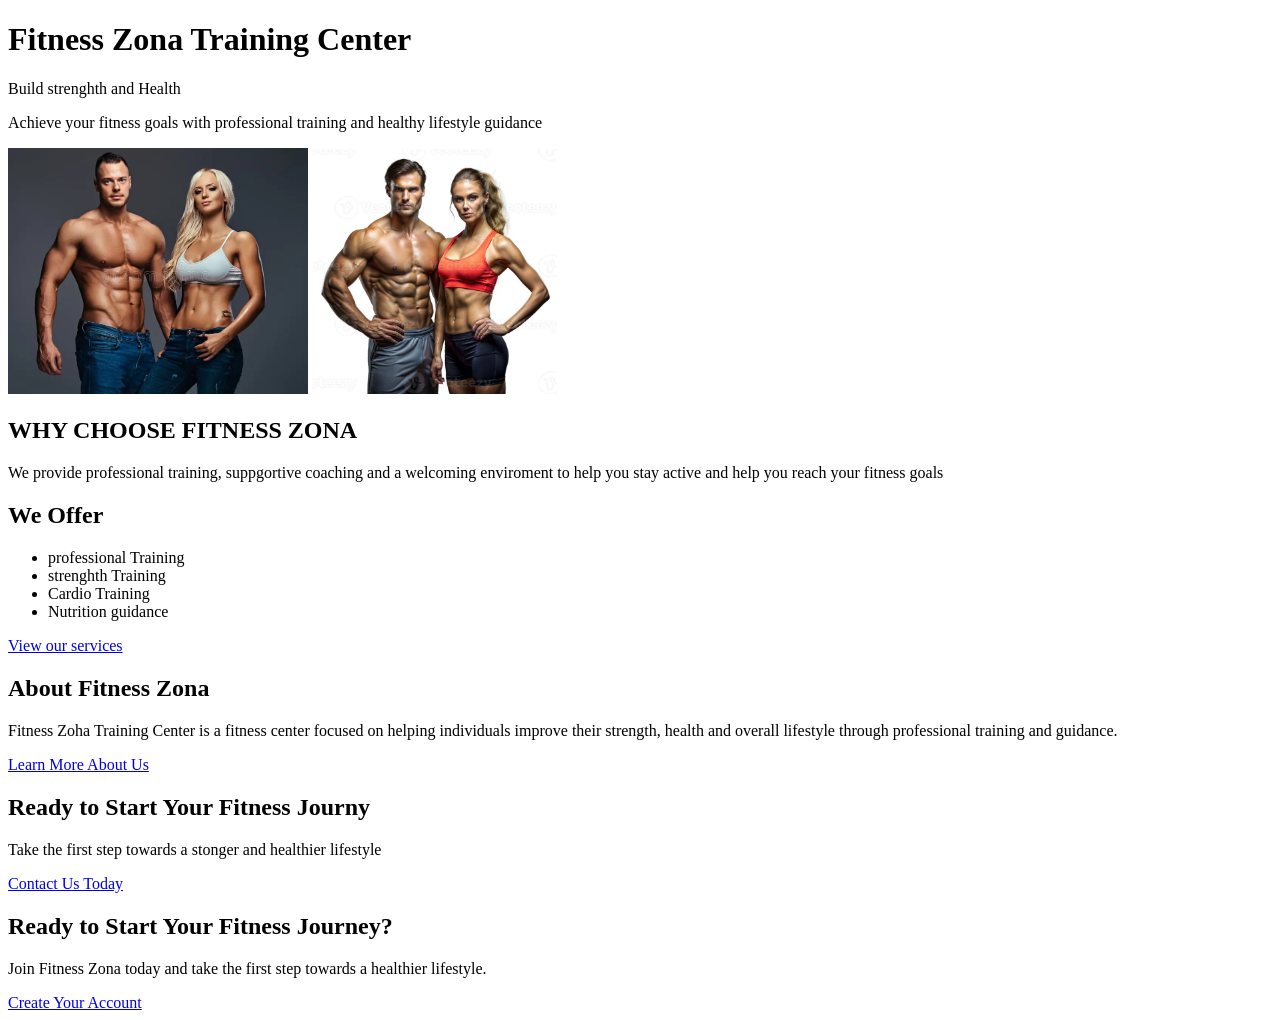
==== index.html @ d54a2683 "Build home page for fitness zona" ====
<!DOCTYPE html>
<html lang="en">
<head>
    <meta charset="UTF-8">
    <meta name="viewport" content="width=device-width, initial-scale=1.0">
    <title>Fitness Zona Training Center</title>
</head>
<body>
<header>
 <h1>Fitness Zona Training Center</h1>
 <p>Build strenghth and Health</p>
 <p>Achieve your fitness goals with professional training and healthy lifestyle guidance </p>
 <img src="first.webp" alt="top physic" width="300">
 <img src="second.jpg" alt="top physic" width="245">
</header> 
 <h2>WHY CHOOSE FITNESS ZONA</h2>
 <p>
    We provide professional training, suppgortive coaching and a welcoming enviroment to help you stay
    active and help you reach your fitness goals
 </p>
 <h2>We Offer</h2>
 <ul>
    <li>professional Training</li>
    <li>strenghth Training</li>
    <li>Cardio Training</li>
    <li>Nutrition guidance</li>
 </ul>
<a href="service.html">View our services</a>
<h2>About Fitness Zona</h2>
<P>
 Fitness Zoha Training Center is a fitness center focused on helping
individuals improve their strength, health and overall lifestyle through
professional training and guidance.
</P>
<a href="about.html">Learn More About Us</a>
<h2>Ready to Start Your Fitness Journy</h2>
<p>
    Take the first step towards a stonger and healthier lifestyle
</p>
<a href="contact.html">Contact Us Today</a>
<h2>Ready to Start Your Fitness Journey?</h2>
<p>Join Fitness Zona today and take the first step towards a healthier lifestyle.</p>
<a href="signup.html">Create Your Account</a>
</body>
</html>
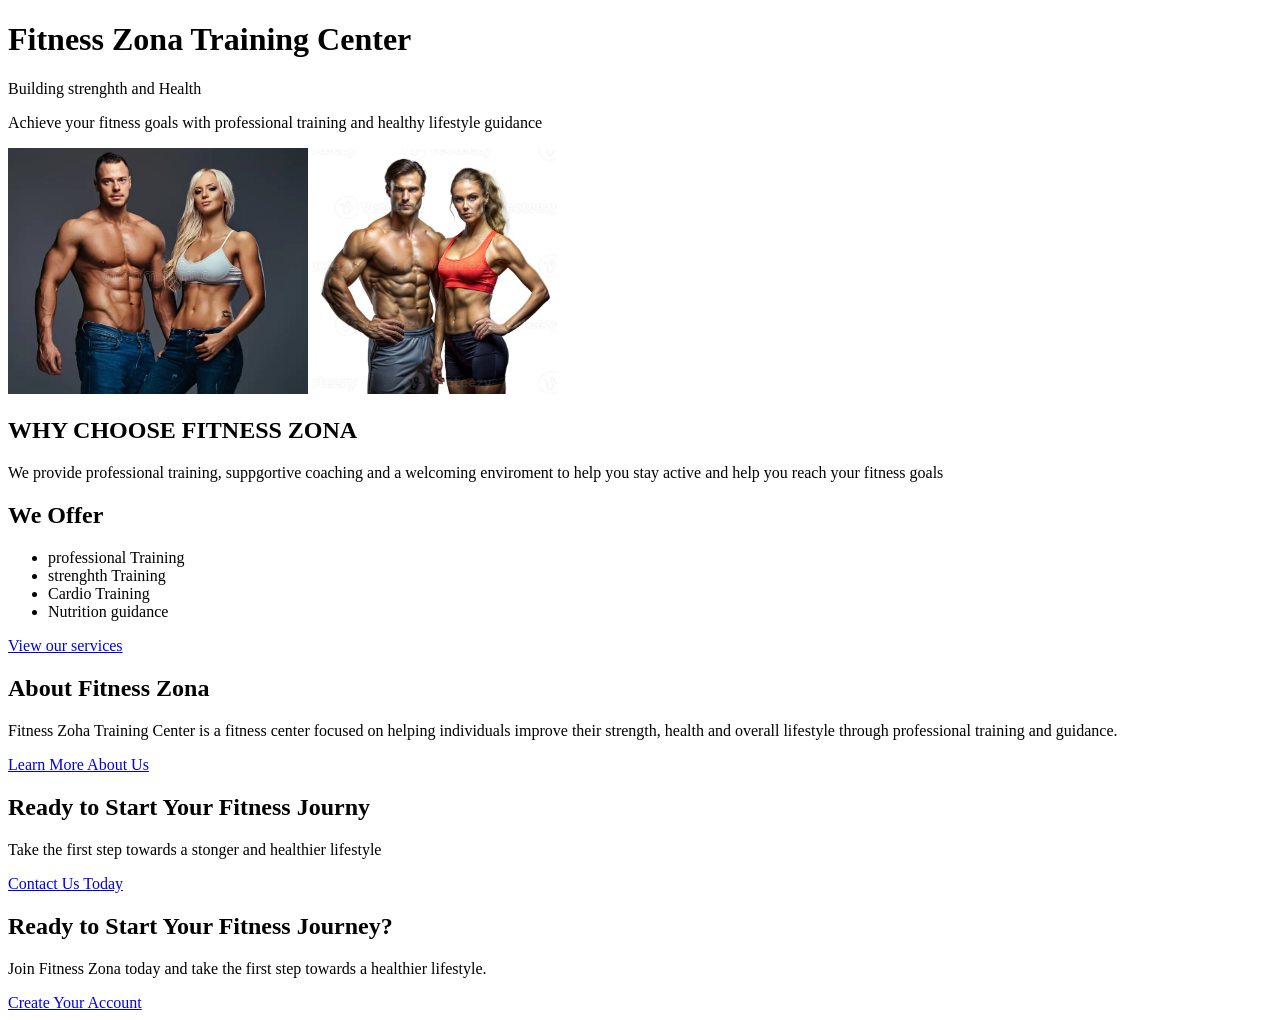
==== commit cea160f6: "update homepage with header images" ====
--- a/index.html
+++ b/index.html
@@ -8,7 +8,7 @@
 <body>
 <header>
  <h1>Fitness Zona Training Center</h1>
- <p>Build strenghth and Health</p>
+ <p>Building strenghth and Health</p>
  <p>Achieve your fitness goals with professional training and healthy lifestyle guidance </p>
  <img src="first.webp" alt="top physic" width="300">
  <img src="second.jpg" alt="top physic" width="245">
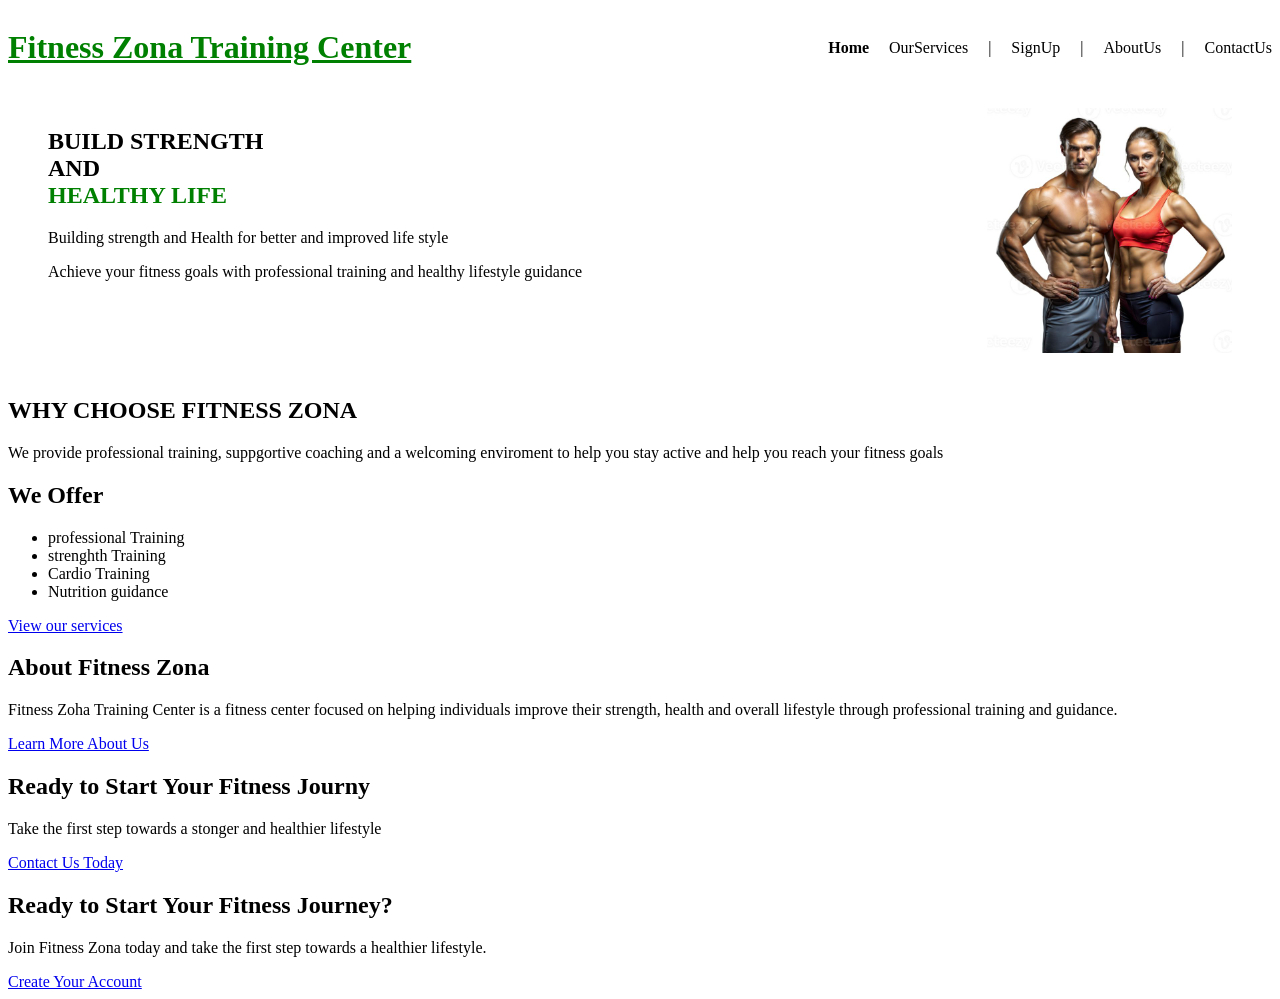
==== commit fbb45ba4: "Enhance home page with fitness content and sign-up links" ====
--- a/index.html
+++ b/index.html
@@ -4,15 +4,29 @@
     <meta charset="UTF-8">
     <meta name="viewport" content="width=device-width, initial-scale=1.0">
     <title>Fitness Zona Training Center</title>
+    <link rel="stylesheet" href="style.css">
 </head>
 <body>
-<header>
- <h1>Fitness Zona Training Center</h1>
- <p>Building strenghth and Health</p>
- <p>Achieve your fitness goals with professional training and healthy lifestyle guidance </p>
- <img src="first.webp" alt="top physic" width="300">
- <img src="second.jpg" alt="top physic" width="245">
-</header> 
+<header class="navbar">
+<h1 class="first">Fitness Zona Training Center</h1>
+ <nav>
+        <b>Home</b>
+        <a href="service.html">OurServices</a>|
+        <a href="signup.html">SignUp</a>|
+        <a href="about.html">AboutUs</a>|
+        <a href="contact.html">ContactUs</a>
+    </nav>
+</header>
+<section class="hero">
+ <div class="hero-text">
+    <h1 class="TITLE"><span>BUILD STRENGTH</span><span>AND</span><span class="green"> HEALTHY LIFE</span></h1>
+    <p>Building strength and Health for better and improved life style</p>
+    <p>Achieve your fitness goals with professional training and healthy lifestyle guidance </p>
+ </div>
+ <div class="hero-images">
+ <img src="images/second.jpg" alt="top physic" width="245">
+ </div>
+</section>
  <h2>WHY CHOOSE FITNESS ZONA</h2>
  <p>
     We provide professional training, suppgortive coaching and a welcoming enviroment to help you stay
--- a/style.css
+++ b/style.css
@@ -0,0 +1,60 @@
+body {
+    font-size: 16px;
+}
+
+@media (max-width: 720px) {
+    body {
+        font-size: 16px;
+    }
+}
+.navbar{
+    display: flex;
+    justify-content: space-between;
+    align-items: center;
+}
+nav{
+    display: flex;
+    gap: 20px;
+}
+nav a{
+    text-decoration: none;
+    color: black;
+}
+nav a:hover{
+    color: green;
+}
+.TITLE{
+    display: flex;
+    flex-direction: column;
+}
+.green{
+    color: green;
+}
+.hero{
+    display: flex;
+    justify-content: space-between;
+    gap: 40px;
+    padding: 20px 40px;
+}
+.hero-text,
+.hero-image{
+    flex: 1;
+}
+.TITLE{
+    display: flex;
+    flex-direction: column;
+    align-items: flex-start;
+}
+.hero-image img{
+    width: 100%;
+    max-width: 450px;
+    display: block;
+    margin-left: auto;
+}
+.first{
+    color: green;
+    text-decoration: underline;
+}
+.TITLE{
+    font-weight: 900;
+}
